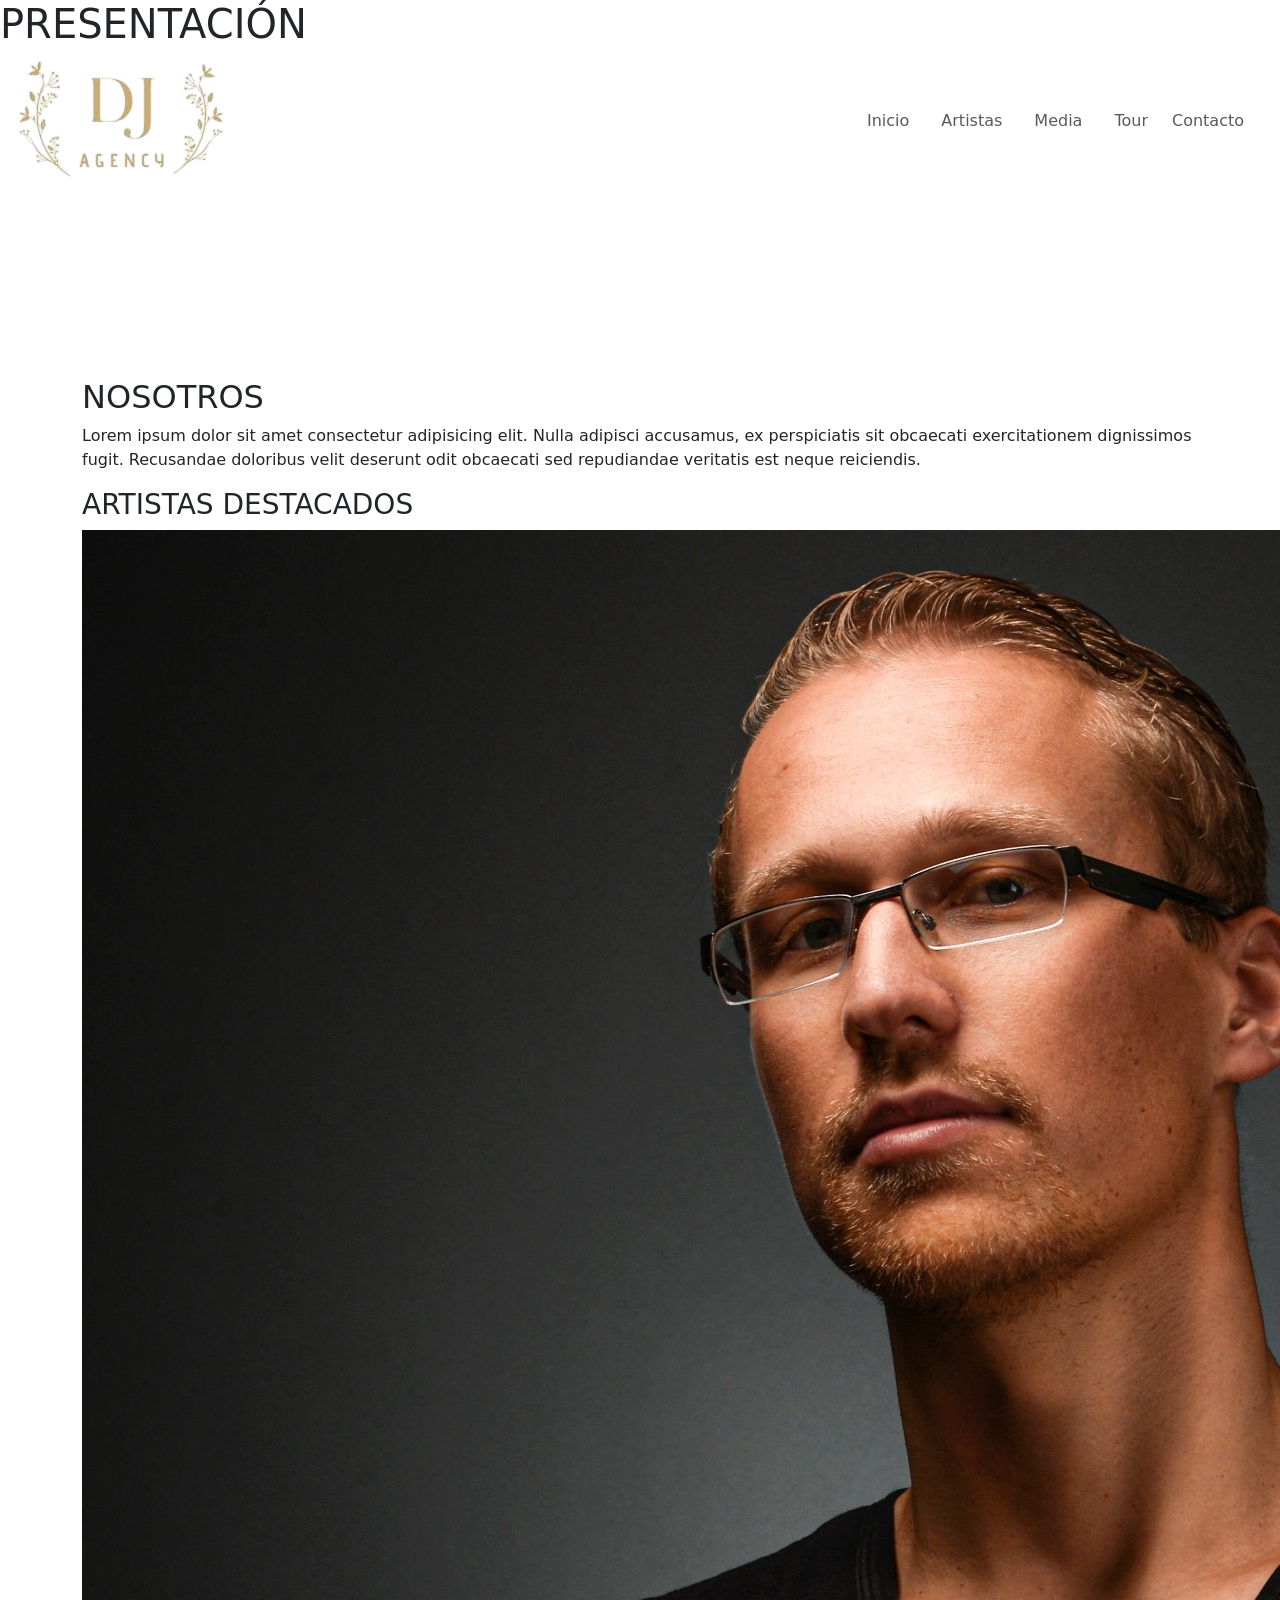
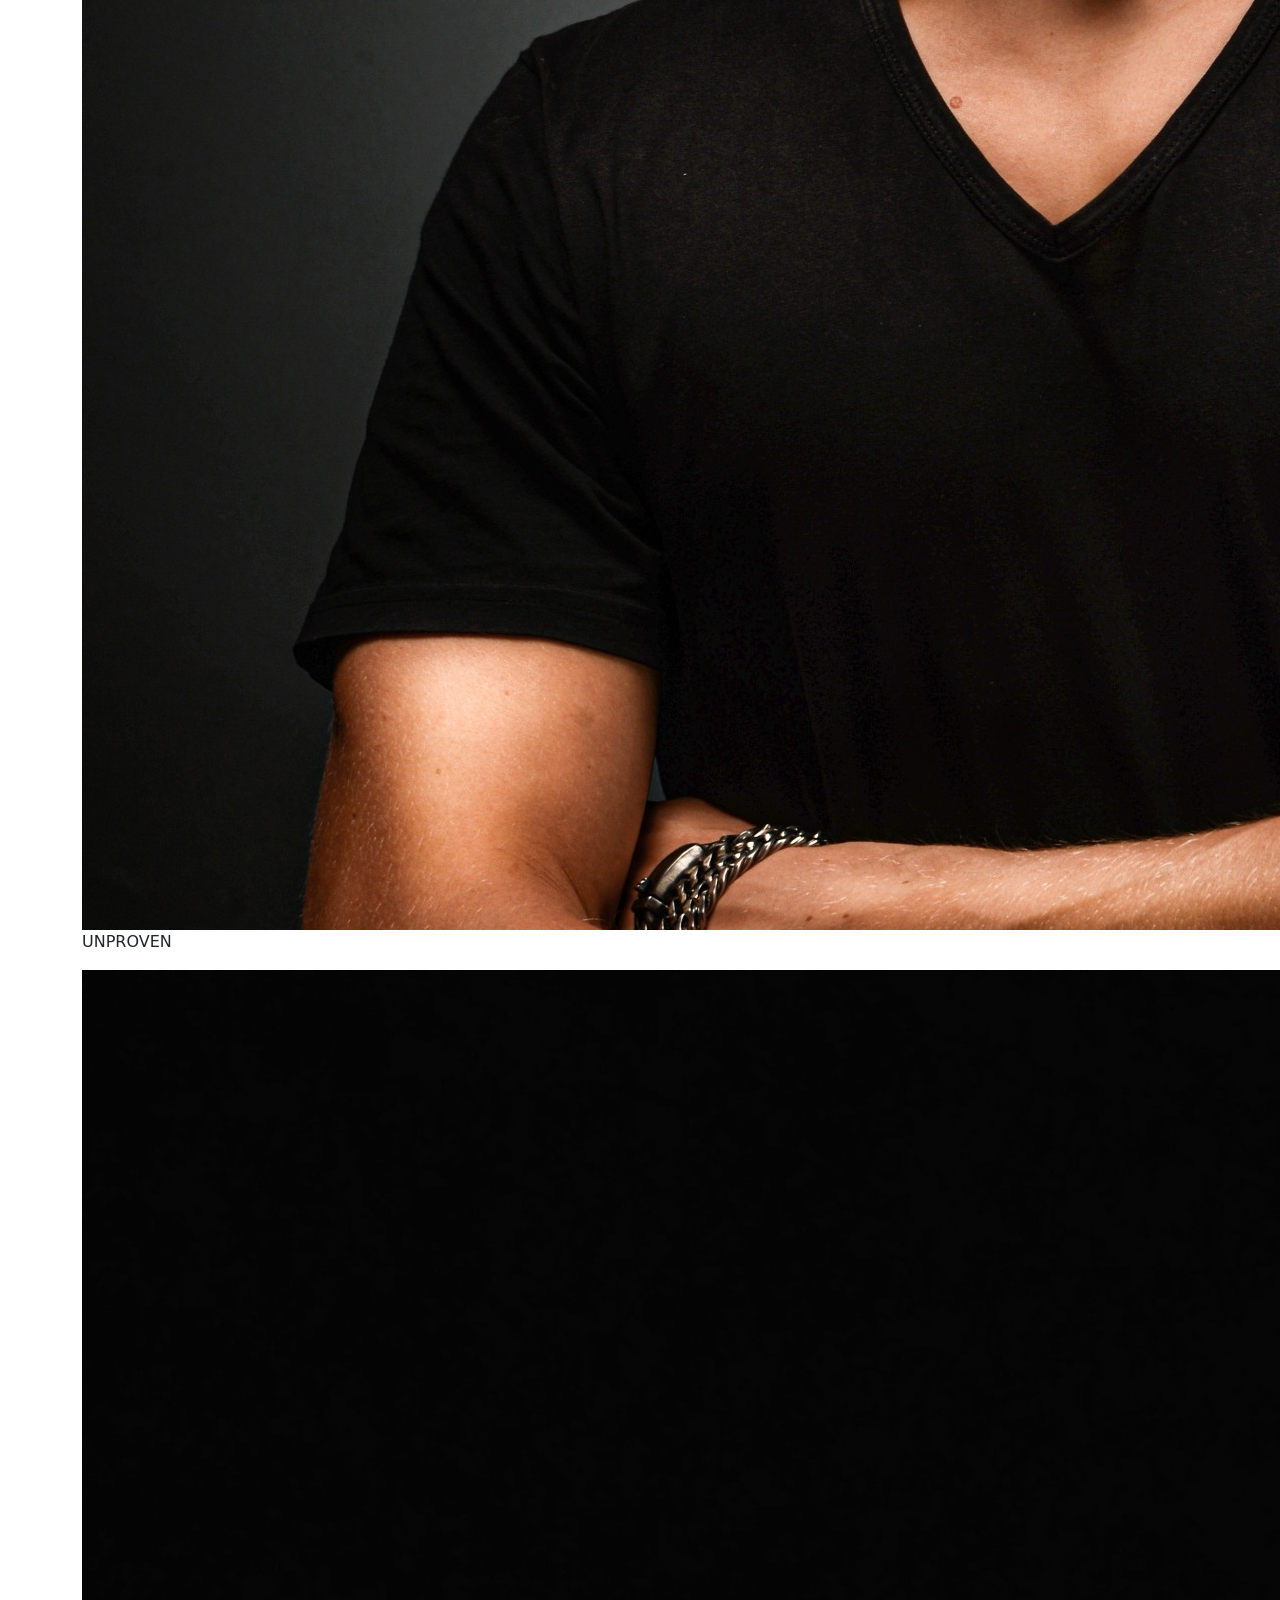
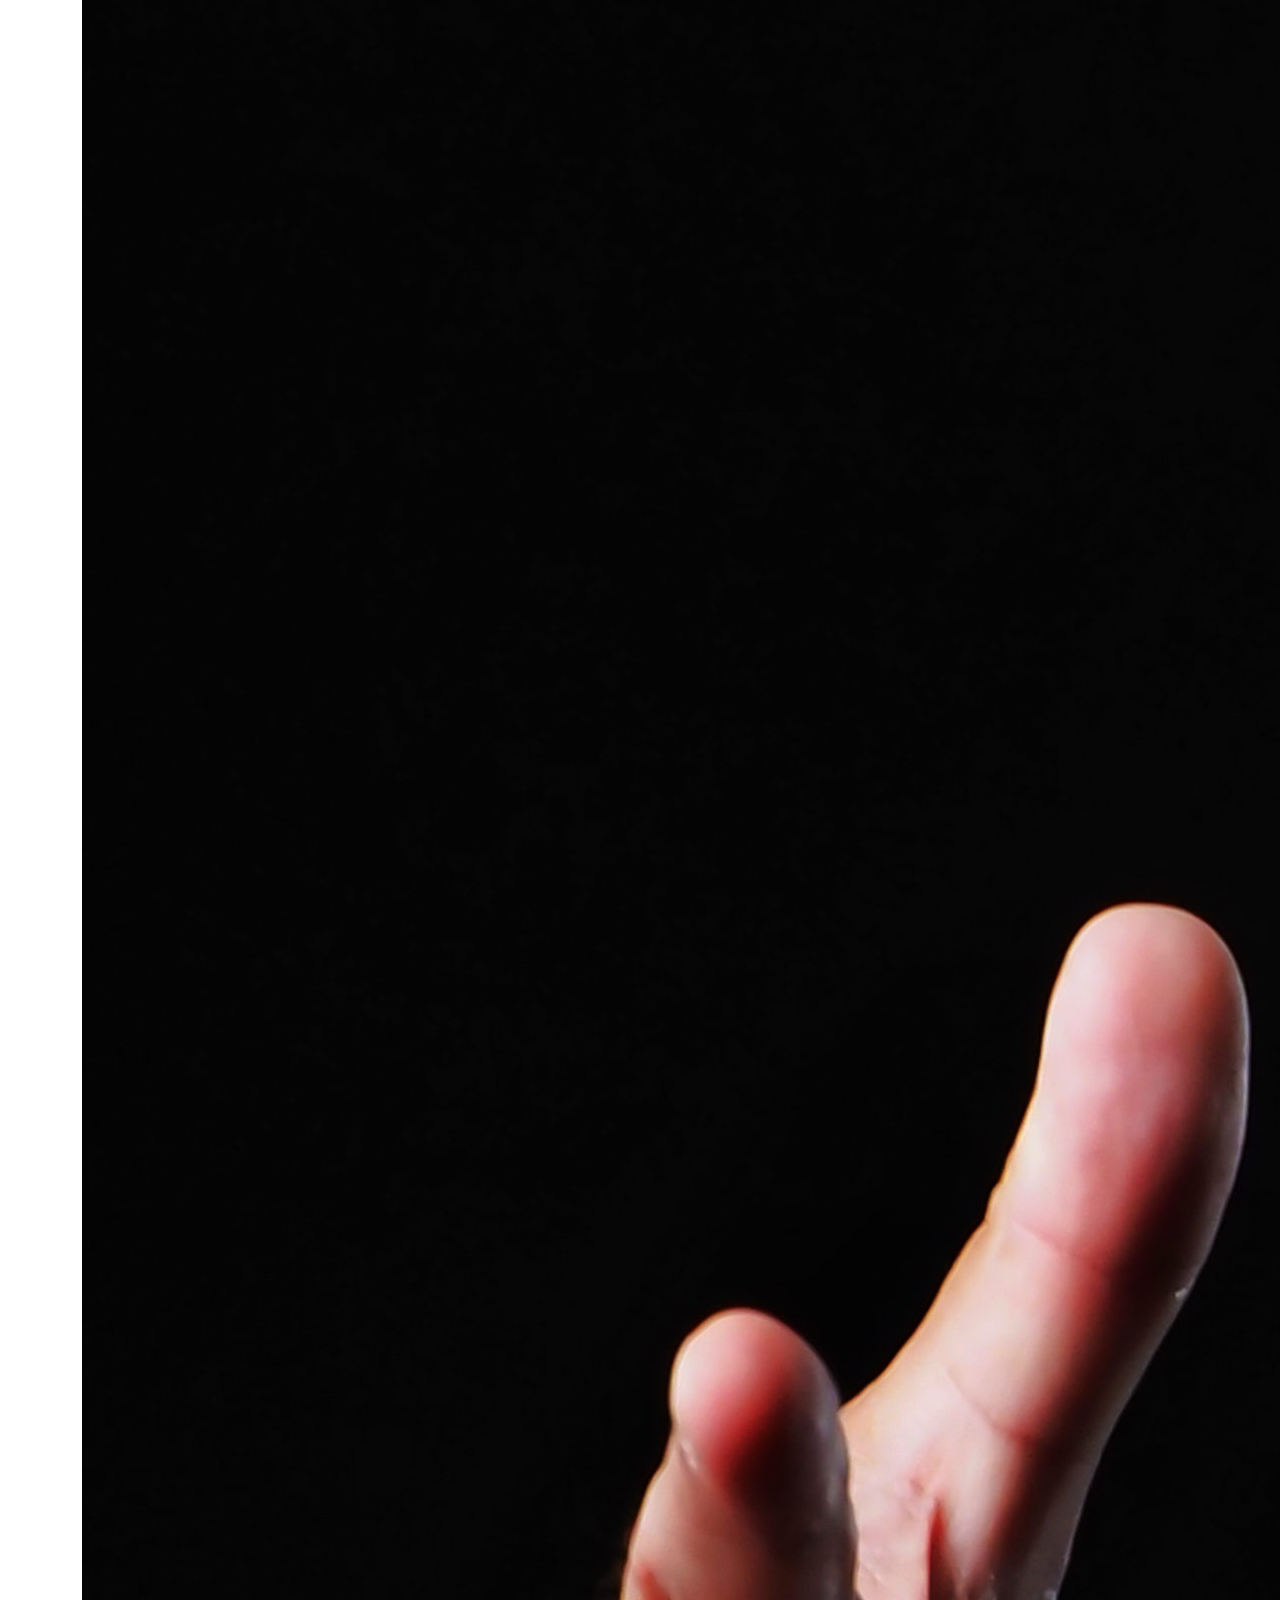
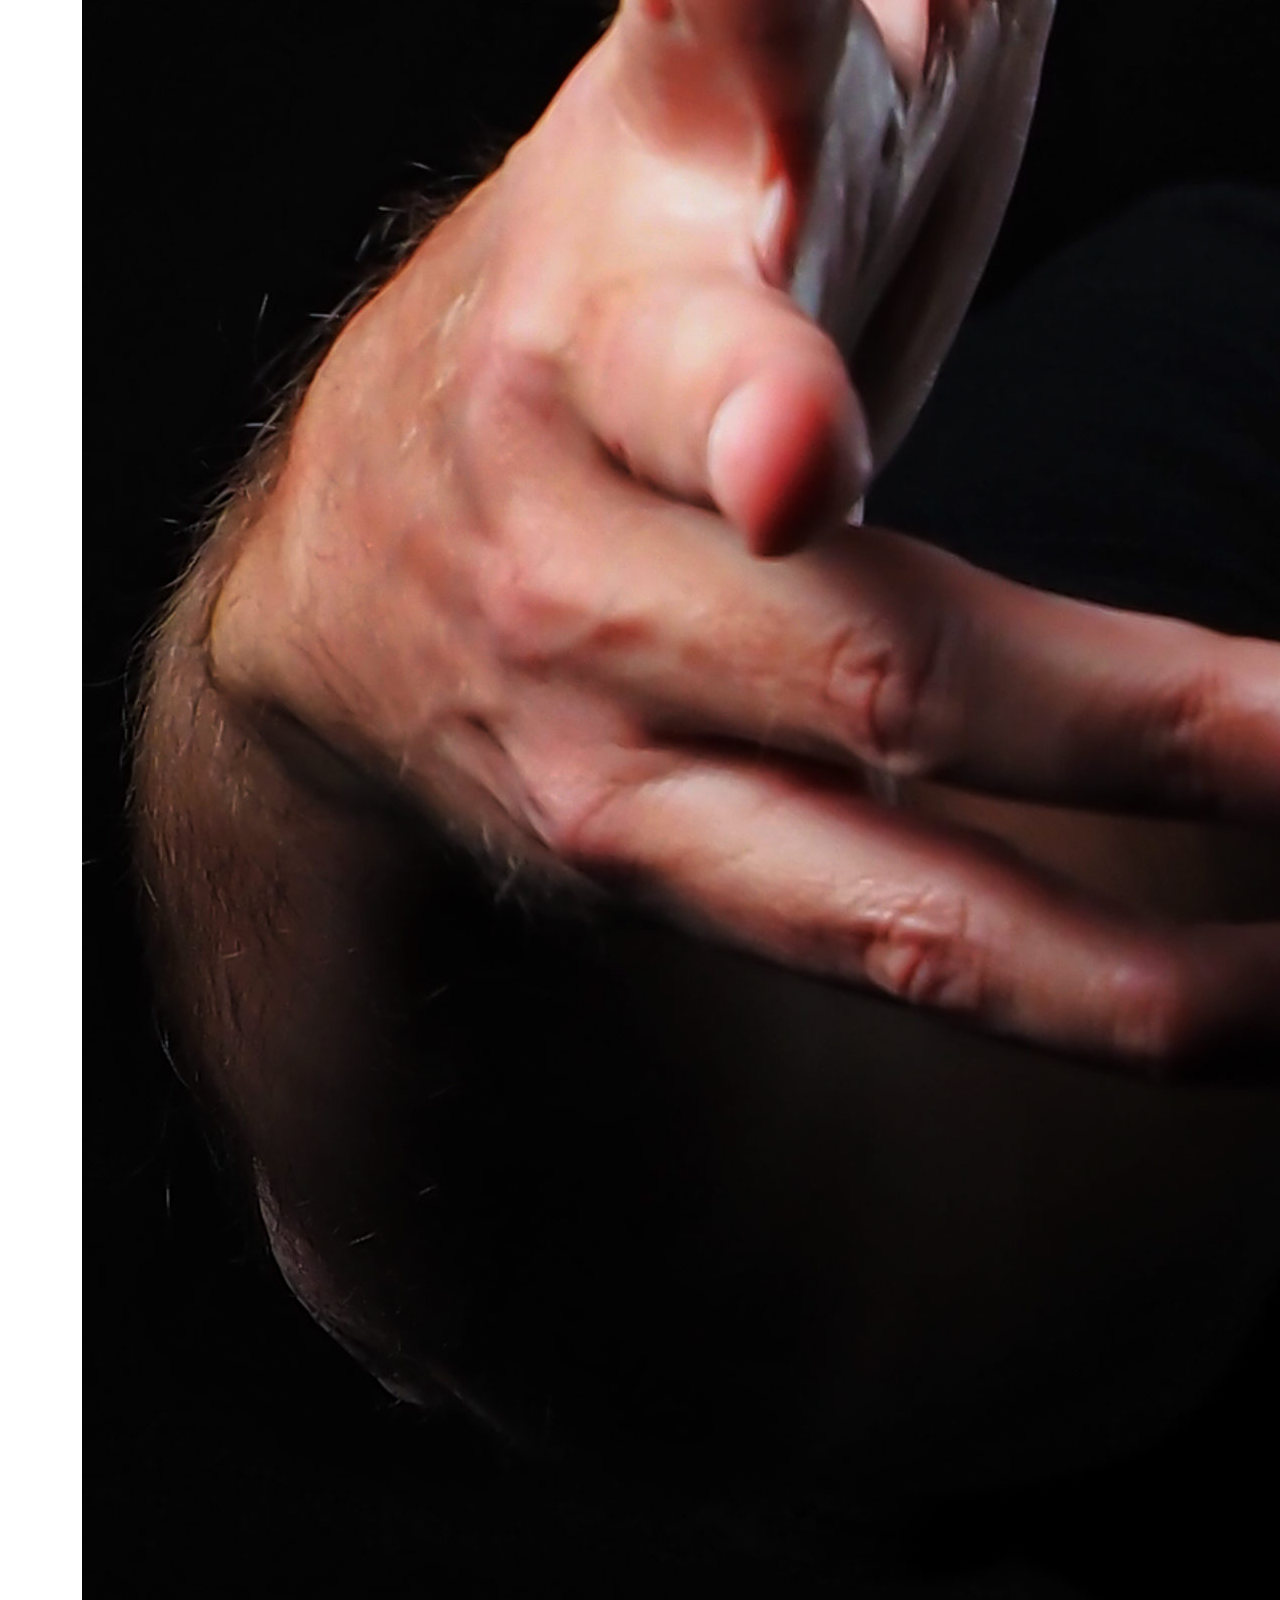
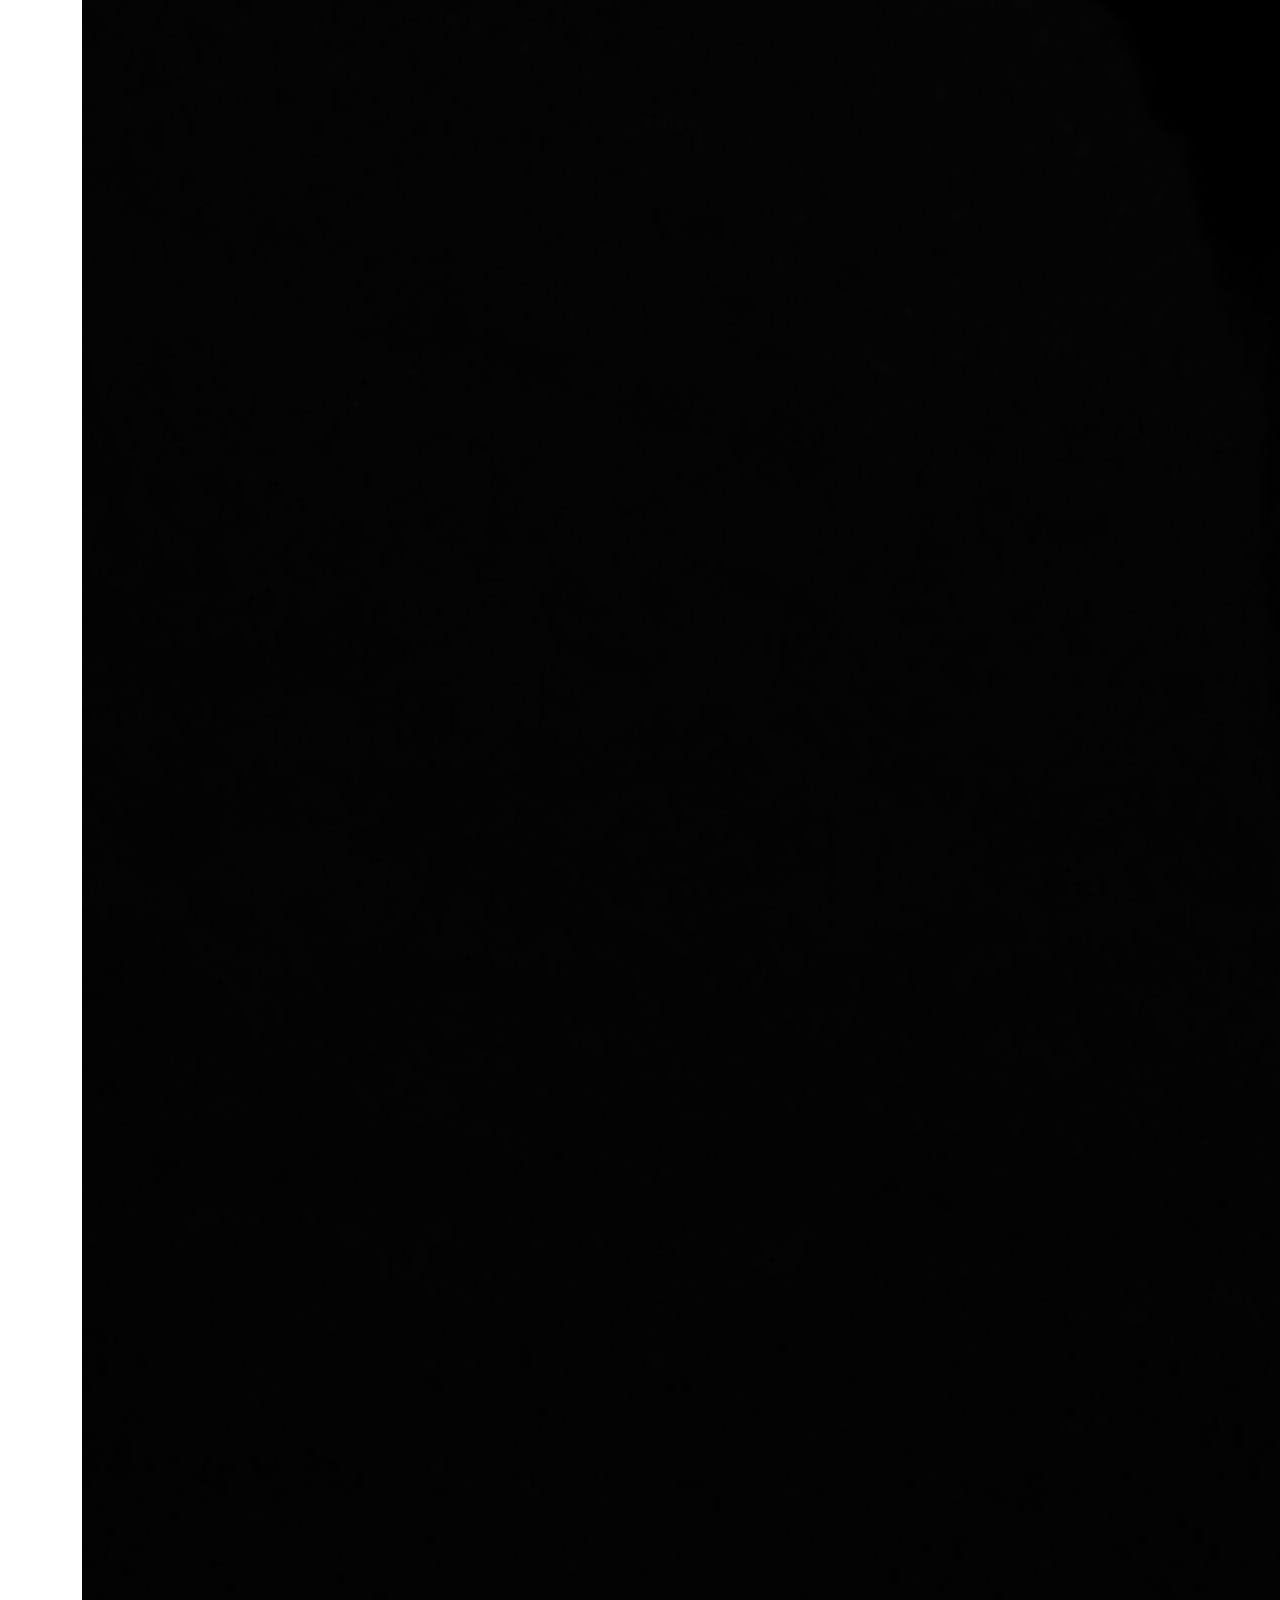
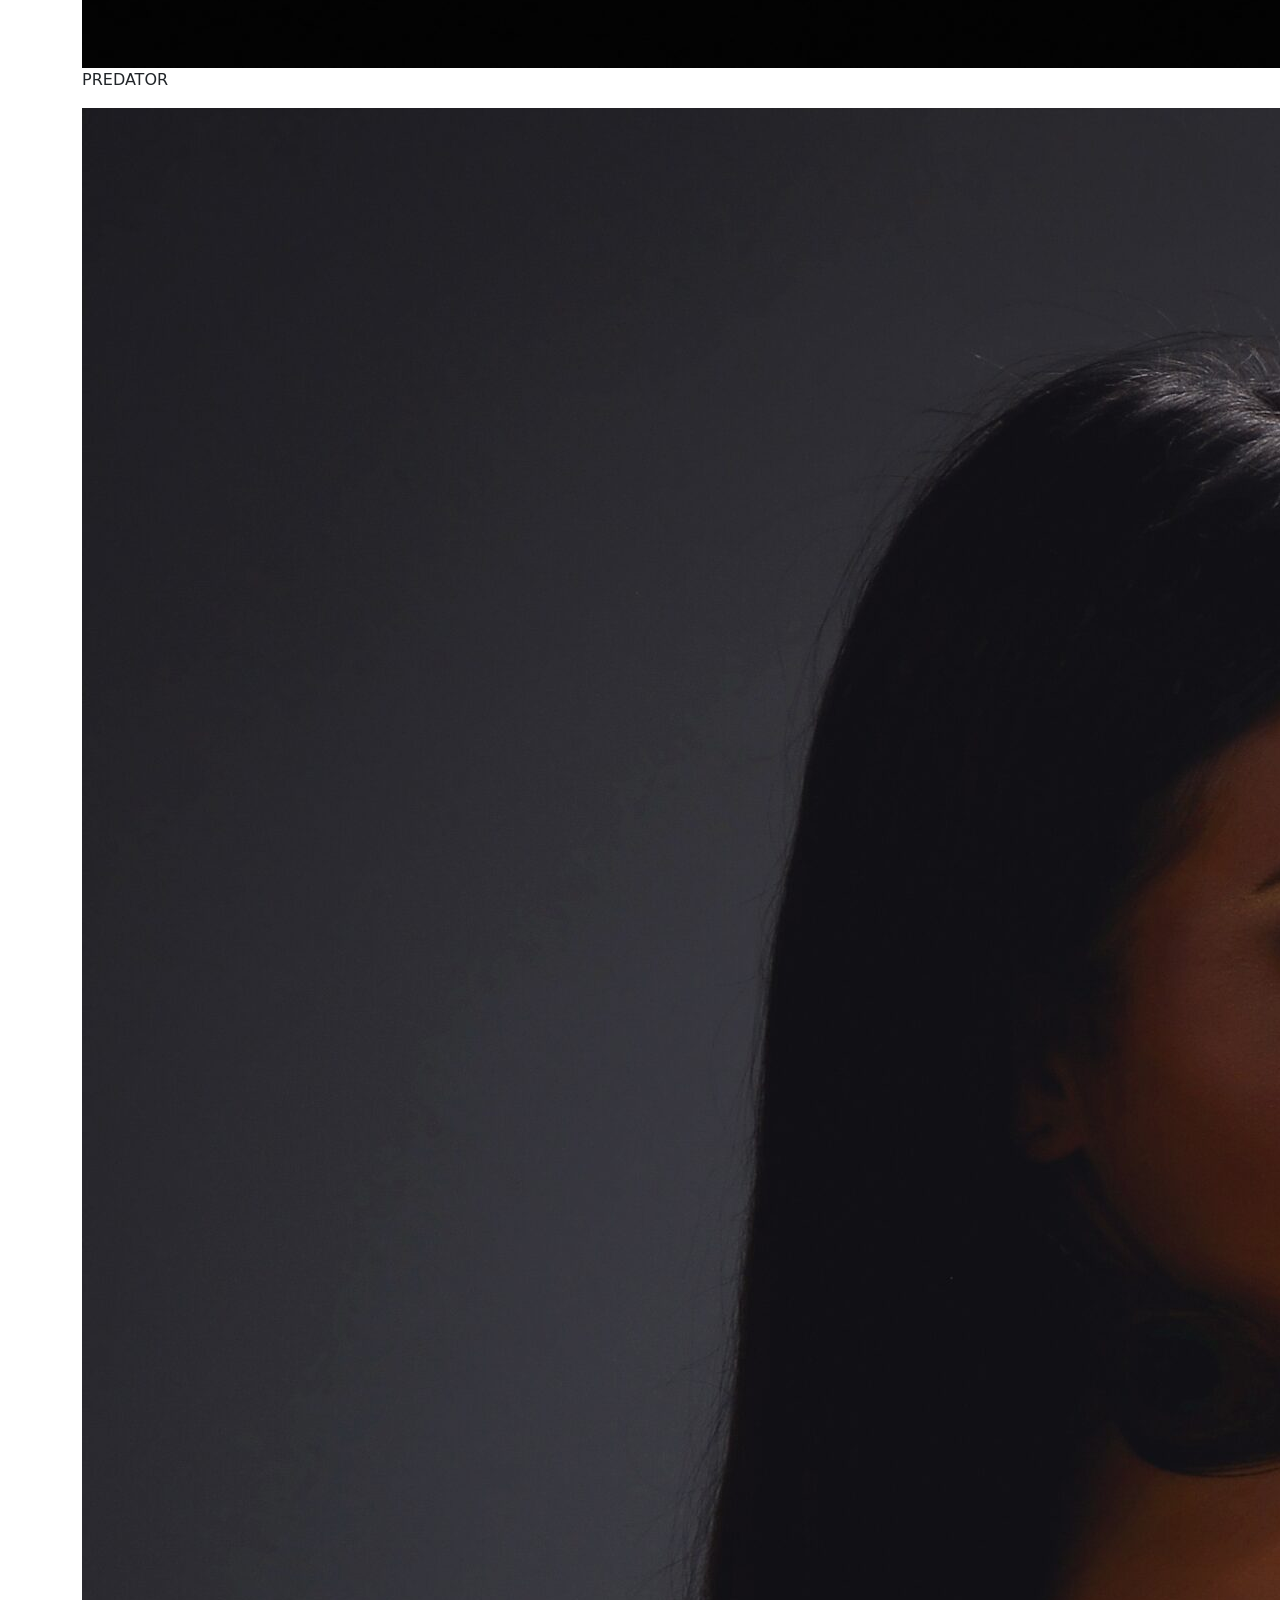
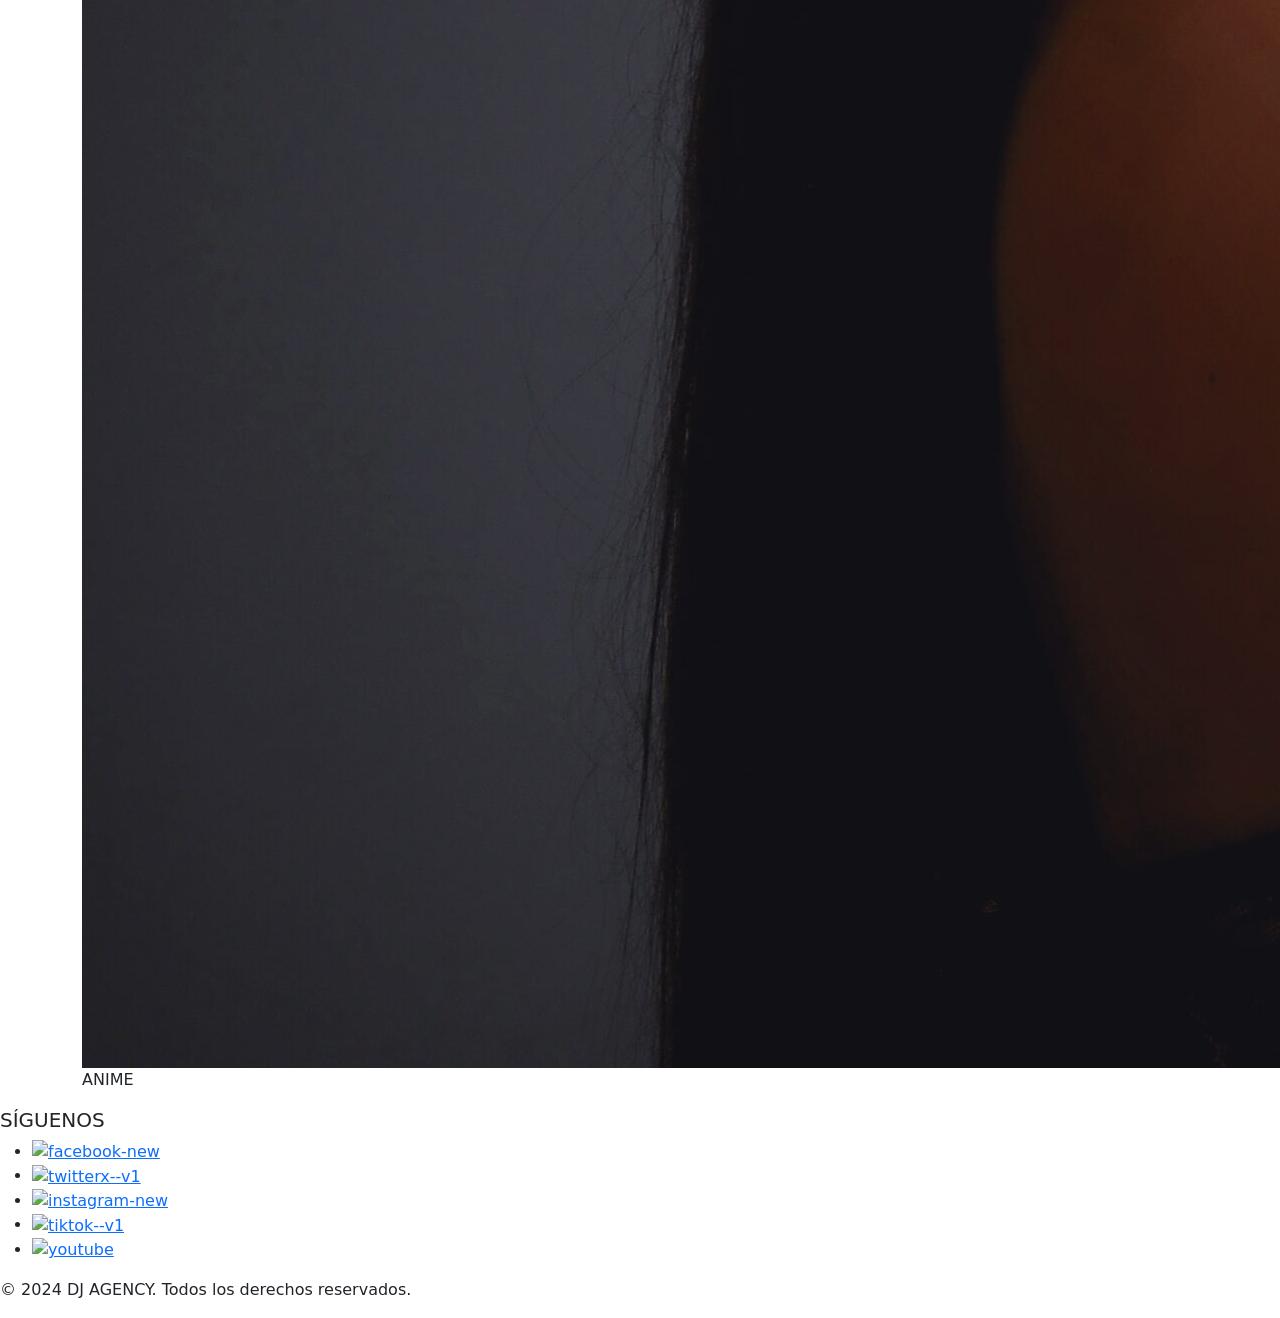
==== index.html @ b101ab2b "first commit" ====
<!DOCTYPE html>
<html lang="en">

<head>
    <meta charset="UTF-8">
    <meta name="viewport" content="width=device-width, initial-scale=1.0">
    <link href="https://cdn.jsdelivr.net/npm/bootstrap@5.3.3/dist/css/bootstrap.min.css" rel="stylesheet"
        integrity="sha384-QWTKZyjpPEjISv5WaRU9OFeRpok6YctnYmDr5pNlyT2bRjXh0JMhjY6hW+ALEwIH" crossorigin="anonymous">
    <link rel="stylesheet" href="css/style.css">
    <title>DJ AGENCY - INICIO</title>
</head>

<body>
    <!-- Banner principal -->
    <header>
        
        <!-- navbar bootstrap -->

        <nav class="navbar navbar-expand-lg  fixed-top">
            <div class="container-fluid">
                <img class="logo-dest" src="img/dj-agency-logo.png" alt="">
                <button class="navbar-toggler pe-8" type="button" data-bs-toggle="offcanvas"
                    data-bs-target="#offcanvasNavbar" aria-controls="offcanvasNavbar" aria-label="Toggle navigation">
                    <span class="navbar-toggler-icon"></span>
                </button>
                <div class="offcanvas offcanvas-end" tabindex="-1" id="offcanvasNavbar"
                    aria-labelledby="offcanvasNavbarLabel">
                    <div class="offcanvas-header">
                        <button type="button" class="btn-close" data-bs-dismiss="offcanvas" aria-label="Close"></button>
                    </div>
                    <div class="offcanvas-body">
                        <ul class="navbar-nav justify-content-end flex-grow-1 pe-3">
                            <li class="nav-item">
                                <a class="nav-link mx-lg-2" aria-current="page" href="index.html">Inicio</a>
                            </li>
                            <li class="nav-item">
                                <a class="nav-link mx-lg-2" href="pages/artistas.html">Artistas</a>
                            </li>
                            <li class="nav-item">
                                <a class="nav-link mx-lg-2" href="pages/media.html">Media</a>
                            </li>
                            <li class="nav-item">
                                <a class="nav-link mx-lg-2" href="pages/tour.html">Tour</a>
                            </li>
                            <li class="nav-item">
                                <a class="nav-link" href="pages/contacto.html">Contacto</a>
                            </li>
                        </ul>

                    </div>
                </div>
            </div>
        </nav>
    </header>

    <!-- contenido principal -->
    <main>
        <!-- video presentacion -->
        <section>
            <h1 class="pres pres-flex">PRESENTACIÓN</h1>
            <iframe class="video-pres" width="800" height="315" src="https://www.youtube.com/embed/mkggXE5e2yk?si=im5y6TfJzUk7rDDZ"
                title="YouTube video player" frameborder="0"
                allow="accelerometer; autoplay; clipboard-write; encrypted-media; gyroscope; picture-in-picture; web-share"
                referrerpolicy="strict-origin-when-cross-origin" allowfullscreen></iframe>
        </section>
        <!-- sobre nosotros -->
        <section class="container">
            <div class="box">
                <h2>NOSOTROS</h2>
                <P>Lorem ipsum dolor sit amet consectetur adipisicing elit. Nulla adipisci accusamus, ex perspiciatis sit
                obcaecati exercitationem dignissimos fugit. Recusandae doloribus velit deserunt odit obcaecati sed
                repudiandae veritatis est neque reiciendis.</P>
            </div>
        
        <!-- artistas destacados -->
            <div class="destacados box"> 
                <h3 class="destacados-art">ARTISTAS DESTACADOS</h3>
                <img src="img/unproven-press.jpg" class="img-dest" alt="">
                <p>UNPROVEN</p>
                <img src="img/predator-press.jpg" class="img-dest" alt="">
                <p>PREDATOR</p>
                <img src="img/anime-press.jpg" class="img-dest" alt="">
                <p>ANIME</p>
            </div>
        </section>
    </main>

    <!-- footer -->
    <footer class="pie-pagina">
        <div class="grupo-1">
            <div class="box">
                <h5>SÍGUENOS</h5>
                <ul class="social-links">
                    <li>
                        <a href="https://www.facebook.com/miempresa" target="_blank">
                            <img width="48" height="48" src="https://img.icons8.com/fluency/48/facebook-new.png" alt="facebook-new"/>
                        </a>
                        
                    </li>
                    <li>
                        <a href="https://x.com/miempresa" target="_blank">
                            <img width="48" height="48" src="https://img.icons8.com/ios-filled/50/twitterx--v1.png" alt="twitterx--v1"/>
                        </a>
                    </li>
                    <li>
                        <a href="https://www.instagram.com/miempresa" target="_blank">
                            <img width="48" height="48" src="https://img.icons8.com/fluency/48/instagram-new.png" alt="instagram-new"/>
                        </a>
                    </li>
                    <li>
                        <a href="https://www.tiktok.com/miempresa" target="_blank">
                            <img width="48" height="48" src="https://img.icons8.com/color/48/tiktok--v1.png" alt="tiktok--v1"/>
                        </a>
                    </li>
                    <li>
                        <a href="https://www.youtube.com/miempresa" target="_blank">
                            <img width="48" height="48" src="https://img.icons8.com/fluency/48/youtube.png" alt="youtube"/>
                        </a>
                    </li>

                </ul>
            </div>
            <div class="grupo-2">
                <p class="copy">&copy; 2024 DJ AGENCY. Todos los derechos reservados.</p>
            </div>
        </div>
    </footer>

        <!-- bootstrap JS -->
    <script src="https://cdn.jsdelivr.net/npm/bootstrap@5.3.3/dist/js/bootstrap.bundle.min.js" integrity="sha384-YvpcrYf0tY3lHB60NNkmXc5s9fDVZLESaAA55NDzOxhy9GkcIdslK1eN7N6jIeHz" crossorigin="anonymous"></script>
</body>

</html>
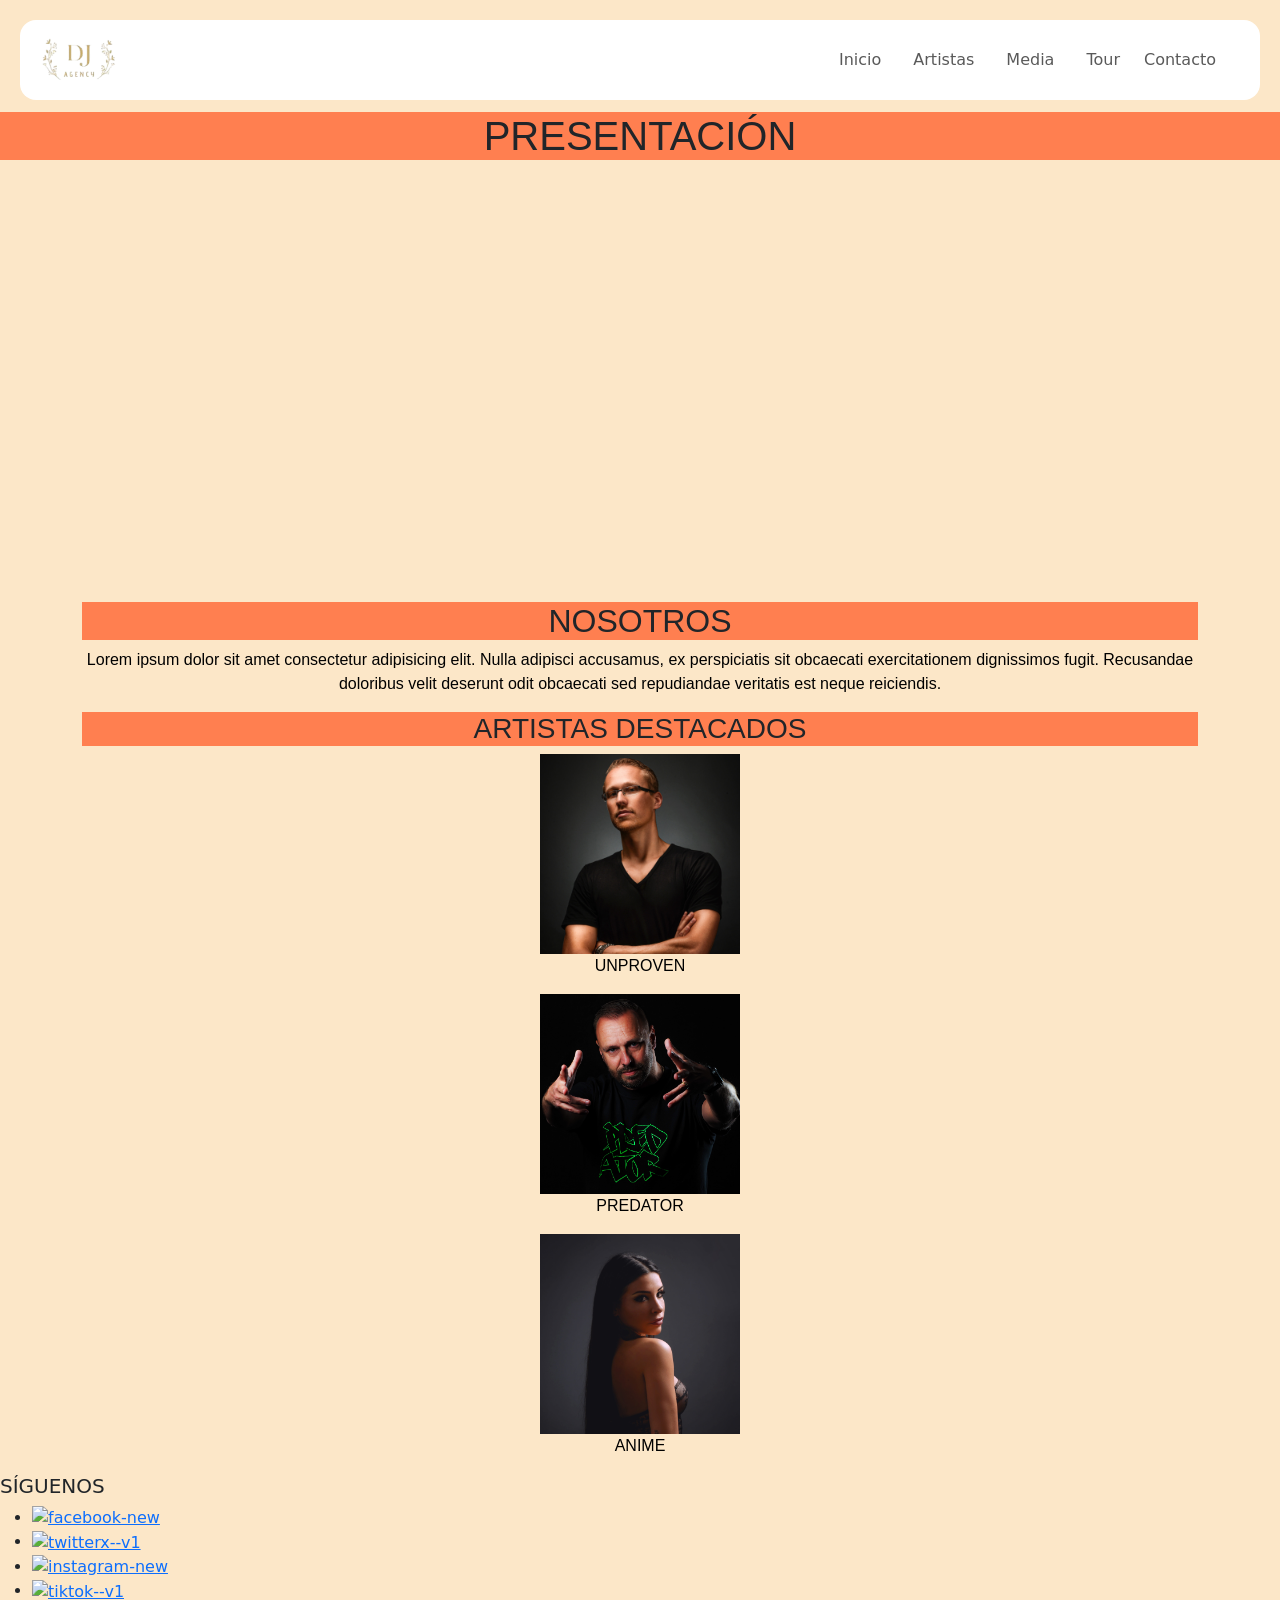
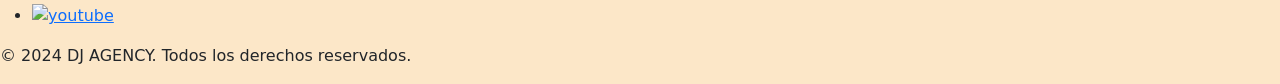
==== commit 0612cd75: "actualizacion sass" ====
--- a/index.html
+++ b/index.html
@@ -19,31 +19,31 @@
         <nav class="navbar navbar-expand-lg  fixed-top">
             <div class="container-fluid">
                 <img class="logo-dest" src="img/dj-agency-logo.png" alt="">
-                <button class="navbar-toggler pe-8" type="button" data-bs-toggle="offcanvas"
+                <button class="navbar-toggler pe-8 navbar-tog" type="button" data-bs-toggle="offcanvas"
                     data-bs-target="#offcanvasNavbar" aria-controls="offcanvasNavbar" aria-label="Toggle navigation">
                     <span class="navbar-toggler-icon"></span>
                 </button>
                 <div class="offcanvas offcanvas-end" tabindex="-1" id="offcanvasNavbar"
                     aria-labelledby="offcanvasNavbarLabel">
                     <div class="offcanvas-header">
-                        <button type="button" class="btn-close" data-bs-dismiss="offcanvas" aria-label="Close"></button>
+                        <button type="button" class="btn-close button-close" data-bs-dismiss="offcanvas" aria-label="Close"></button>
                     </div>
                     <div class="offcanvas-body">
                         <ul class="navbar-nav justify-content-end flex-grow-1 pe-3">
                             <li class="nav-item">
-                                <a class="nav-link mx-lg-2" aria-current="page" href="index.html">Inicio</a>
+                                <a class="nav-link mx-lg-2  nav-l" aria-current="page" href="index.html">Inicio</a>
                             </li>
                             <li class="nav-item">
-                                <a class="nav-link mx-lg-2" href="pages/artistas.html">Artistas</a>
+                                <a class="nav-link mx-lg-2 nav-l" href="pages/artistas.html">Artistas</a>
                             </li>
                             <li class="nav-item">
-                                <a class="nav-link mx-lg-2" href="pages/media.html">Media</a>
+                                <a class="nav-link mx-lg-2 nav-l" href="pages/media.html">Media</a>
                             </li>
                             <li class="nav-item">
-                                <a class="nav-link mx-lg-2" href="pages/tour.html">Tour</a>
+                                <a class="nav-link mx-lg-2 nav-l" href="pages/tour.html">Tour</a>
                             </li>
                             <li class="nav-item">
-                                <a class="nav-link" href="pages/contacto.html">Contacto</a>
+                                <a class="nav-link nav-l" href="pages/contacto.html">Contacto</a>
                             </li>
                         </ul>
 
--- a/css/style.css
+++ b/css/style.css
@@ -0,0 +1,129 @@
+/*reset*/
+* {
+  margin: 0;
+  padding: 0;
+  box-sizing: border-box;
+}
+
+/*estilos generales*/
+body {
+  background-color: #FCE7C8;
+}
+
+/*estilos de header*/
+header {
+  text-align: center;
+}
+
+.navbar {
+  background-color: white;
+  height: 80px;
+  margin: 20px;
+  border-radius: 16px;
+  padding: 0.5rem;
+}
+
+.navbar-tog:focus, .button-close:focus {
+  box-shadow: none;
+  outline: none;
+}
+
+.nav-l {
+  font-weight: 500;
+  position: relative;
+}
+
+.nav-l:hover, .nav-link:active {
+  color: coral;
+}
+
+.nav-l:before {
+  content: "";
+  position: absolute;
+  bottom: 0;
+  left: 50%;
+  transform: translateX(-50%);
+  width: 0;
+  height: 2px;
+  background-color: coral;
+  visibility: hidden;
+  transition: 0.3s ease-in-out;
+}
+
+.nav-l:hover:before {
+  width: 100%;
+  visibility: visible;
+}
+
+.logo-dest {
+  width: 80px;
+  border-radius: 25px;
+}
+
+.menu {
+  list-style: none;
+  display: block;
+  padding: 10px;
+}
+
+/*estilos index y artistas*/
+section {
+  text-align: center;
+  margin-top: 7rem;
+}
+section h1 {
+  background-color: coral;
+  font-family: Impact, Haettenschweiler, "Arial Narrow Bold", sans-serif;
+}
+
+section h2 {
+  background-color: coral;
+  font-family: Impact, Haettenschweiler, "Arial Narrow Bold", sans-serif, "Helvetica Neue", Helvetica, sans-serif;
+}
+
+/* artistas destacados */
+.img-dest {
+  width: 200px;
+}
+
+.destacados-art {
+  background-color: coral;
+  font-family: Impact, Haettenschweiler, "Arial Narrow Bold", sans-serif, "Helvetica Neue", Helvetica, sans-serif;
+}
+
+section p {
+  color: black;
+  font-family: "Lucida Sans", "Lucida Sans Regular", "Lucida Grande", "Lucida Sans Unicode", Geneva, Verdana, sans-serif;
+}
+
+@media (max-width: 600px) {
+  .video-pres {
+    width: auto;
+  }
+  .pres-flex {
+    padding: 5px;
+    display: flex;
+  }
+  .container {
+    padding: 5px;
+    display: flex;
+  }
+  .box {
+    margin: 15px;
+  }
+}
+/*estilos media y tour*/
+.carousel-item {
+  text-align: center;
+}
+
+main {
+  text-align: center;
+  margin-top: 7rem;
+}
+main h1 {
+  background-color: coral;
+  font-family: Impact, Haettenschweiler, "Arial Narrow Bold", sans-serif;
+}
+
+/*# sourceMappingURL=style.css.map */
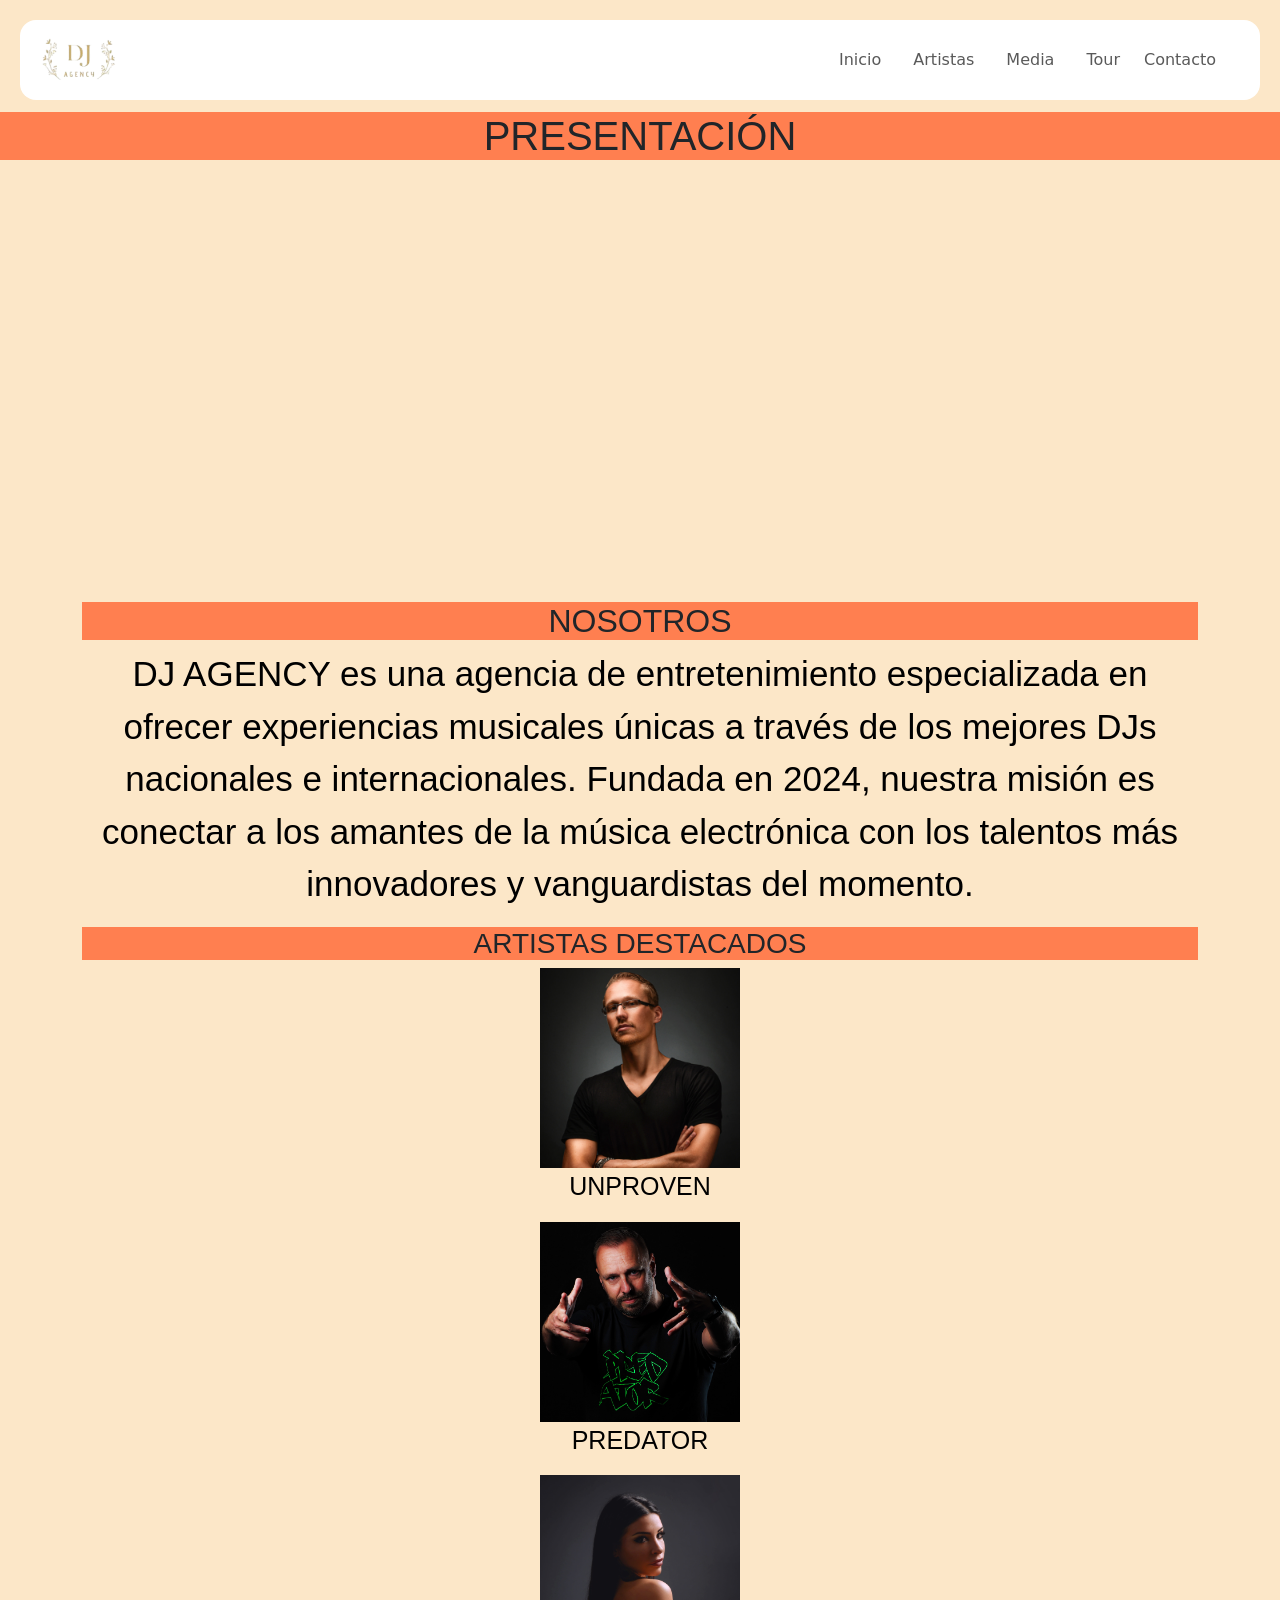
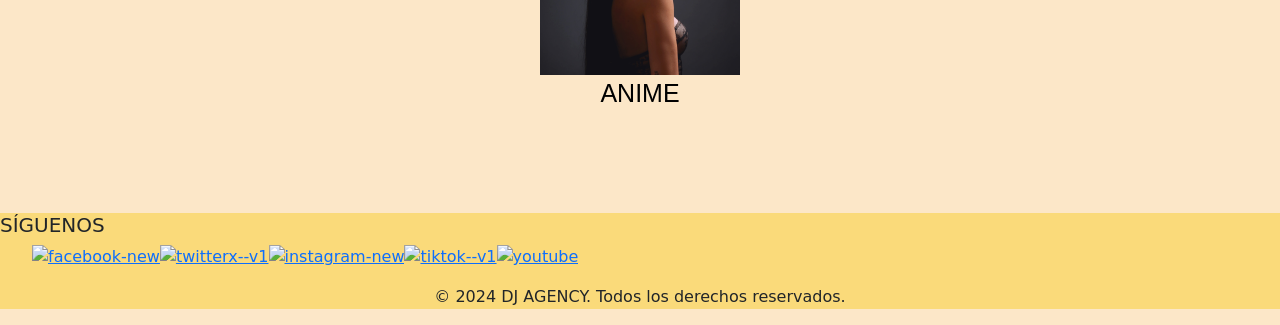
==== commit 1b8b4718: "actualizacion" ====
--- a/index.html
+++ b/index.html
@@ -67,9 +67,9 @@
         <section class="container">
             <div class="box">
                 <h2>NOSOTROS</h2>
-                <P>Lorem ipsum dolor sit amet consectetur adipisicing elit. Nulla adipisci accusamus, ex perspiciatis sit
-                obcaecati exercitationem dignissimos fugit. Recusandae doloribus velit deserunt odit obcaecati sed
-                repudiandae veritatis est neque reiciendis.</P>
+                <P class="nosotros
+                
+                ">DJ AGENCY es una agencia de entretenimiento especializada en ofrecer experiencias musicales únicas a través de los mejores DJs nacionales e internacionales. Fundada en 2024, nuestra misión es conectar a los amantes de la música electrónica con los talentos más innovadores y vanguardistas del momento.</P>
             </div>
         
         <!-- artistas destacados -->
@@ -90,7 +90,7 @@
         <div class="grupo-1">
             <div class="box">
                 <h5>SÍGUENOS</h5>
-                <ul class="social-links">
+                <ul class="social-links center-footer">
                     <li>
                         <a href="https://www.facebook.com/miempresa" target="_blank">
                             <img width="48" height="48" src="https://img.icons8.com/fluency/48/facebook-new.png" alt="facebook-new"/>
--- a/css/style.css
+++ b/css/style.css
@@ -86,14 +86,30 @@
   width: 200px;
 }
 
+.img-dest:hover {
+  opacity: 0.5;
+}
+
 .destacados-art {
   background-color: coral;
   font-family: Impact, Haettenschweiler, "Arial Narrow Bold", sans-serif, "Helvetica Neue", Helvetica, sans-serif;
 }
 
+.destacados p {
+  font-size: 25px;
+}
+
 section p {
   color: black;
   font-family: "Lucida Sans", "Lucida Sans Regular", "Lucida Grande", "Lucida Sans Unicode", Geneva, Verdana, sans-serif;
+}
+
+.nosotros {
+  font-size: 35px;
+}
+
+.destacados .bio-text {
+  font-size: 20px;
 }
 
 @media (max-width: 600px) {
@@ -111,7 +127,21 @@
   .box {
     margin: 15px;
   }
+  .nosotros {
+    font-size: 20px;
+  }
+  .destacados .bio-text {
+    font-size: 15px;
+  }
 }
+.form-container {
+  padding: 15px;
+  border: 2px solid #ccc;
+  background-color: #FCE7C8;
+  align-items: center;
+  text-align: center;
+}
+
 /*estilos media y tour*/
 .carousel-item {
   text-align: center;
@@ -126,4 +156,29 @@
   font-family: Impact, Haettenschweiler, "Arial Narrow Bold", sans-serif;
 }
 
+.box-calendario {
+  margin: 15px;
+  text-align: center;
+}
+
+/*estilos footer*/
+footer {
+  margin-top: 100px;
+  background-color: #FADA7A;
+}
+footer div div ul {
+  display: flex;
+}
+footer div div ul li {
+  list-style: none;
+  text-decoration: none;
+}
+footer div div ul li a img:hover {
+  opacity: 0.5;
+}
+
+.copy {
+  text-align: center;
+}
+
 /*# sourceMappingURL=style.css.map */
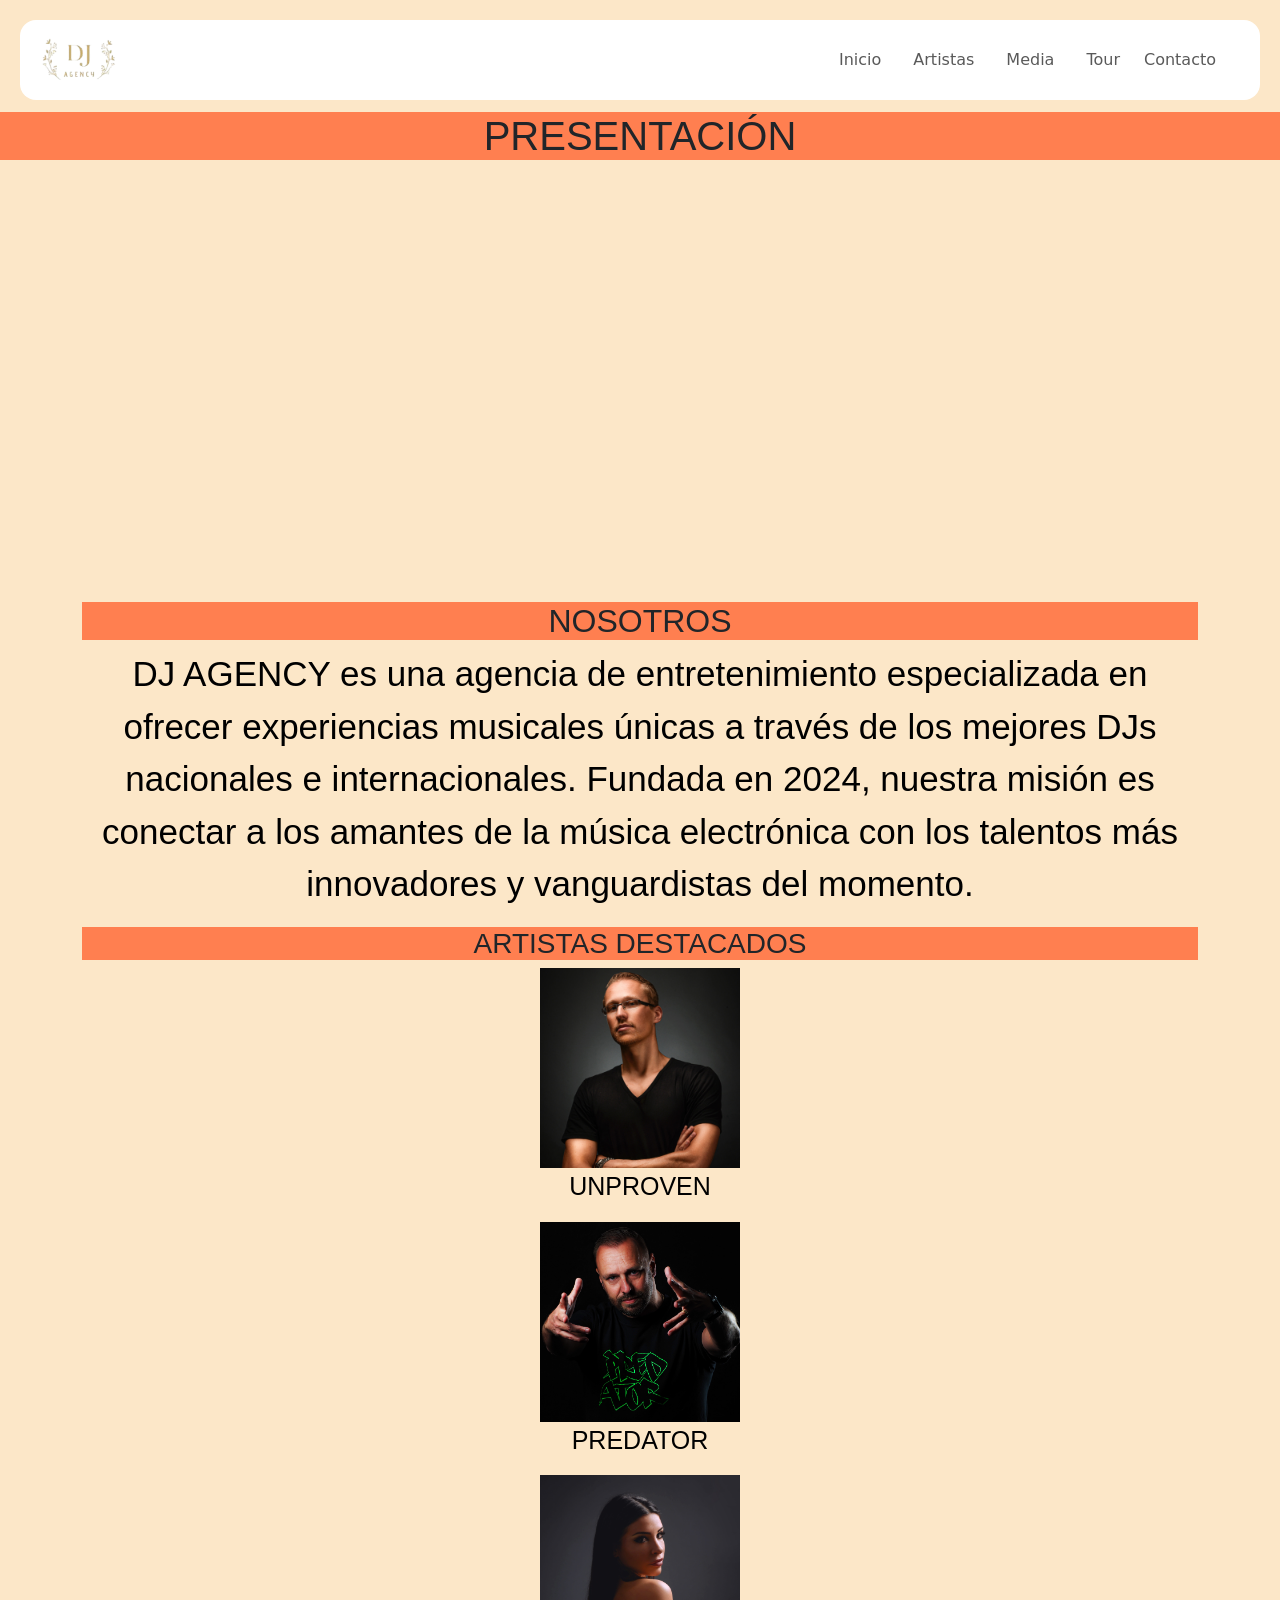
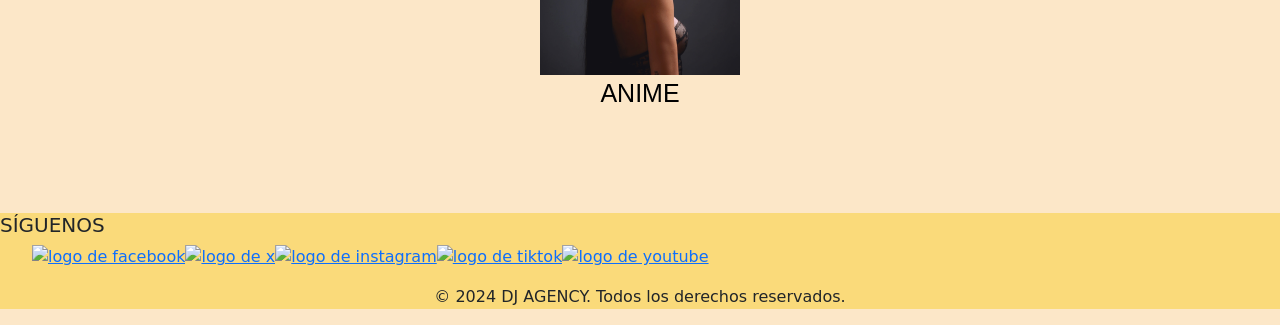
==== commit ffb70572: "modificaciones de alt" ====
--- a/index.html
+++ b/index.html
@@ -18,7 +18,7 @@
 
         <nav class="navbar navbar-expand-lg  fixed-top">
             <div class="container-fluid">
-                <img class="logo-dest" src="img/dj-agency-logo.png" alt="">
+                <img class="logo-dest" src="img/dj-agency-logo.png" alt="logo de dj agency">
                 <button class="navbar-toggler pe-8 navbar-tog" type="button" data-bs-toggle="offcanvas"
                     data-bs-target="#offcanvasNavbar" aria-controls="offcanvasNavbar" aria-label="Toggle navigation">
                     <span class="navbar-toggler-icon"></span>
@@ -67,19 +67,17 @@
         <section class="container">
             <div class="box">
                 <h2>NOSOTROS</h2>
-                <P class="nosotros
-                
-                ">DJ AGENCY es una agencia de entretenimiento especializada en ofrecer experiencias musicales únicas a través de los mejores DJs nacionales e internacionales. Fundada en 2024, nuestra misión es conectar a los amantes de la música electrónica con los talentos más innovadores y vanguardistas del momento.</P>
+                <P class="nosotros">DJ AGENCY es una agencia de entretenimiento especializada en ofrecer experiencias musicales únicas a través de los mejores DJs nacionales e internacionales. Fundada en 2024, nuestra misión es conectar a los amantes de la música electrónica con los talentos más innovadores y vanguardistas del momento.</P>
             </div>
         
         <!-- artistas destacados -->
             <div class="destacados box"> 
                 <h3 class="destacados-art">ARTISTAS DESTACADOS</h3>
-                <img src="img/unproven-press.jpg" class="img-dest" alt="">
+                <img src="img/unproven-press.jpg" class="img-dest" alt="imagen de presskit dj unproven">
                 <p>UNPROVEN</p>
-                <img src="img/predator-press.jpg" class="img-dest" alt="">
+                <img src="img/predator-press.jpg" class="img-dest" alt="imagen de presskit dj predator">
                 <p>PREDATOR</p>
-                <img src="img/anime-press.jpg" class="img-dest" alt="">
+                <img src="img/anime-press.jpg" class="img-dest" alt="imagen de presskit dj anime">
                 <p>ANIME</p>
             </div>
         </section>
@@ -93,28 +91,28 @@
                 <ul class="social-links center-footer">
                     <li>
                         <a href="https://www.facebook.com/miempresa" target="_blank">
-                            <img width="48" height="48" src="https://img.icons8.com/fluency/48/facebook-new.png" alt="facebook-new"/>
+                            <img width="48" height="48" src="https://img.icons8.com/fluency/48/facebook-new.png" alt="logo de facebook" target="_blank"/>
                         </a>
                         
                     </li>
                     <li>
                         <a href="https://x.com/miempresa" target="_blank">
-                            <img width="48" height="48" src="https://img.icons8.com/ios-filled/50/twitterx--v1.png" alt="twitterx--v1"/>
+                            <img width="48" height="48" src="https://img.icons8.com/ios-filled/50/twitterx--v1.png" alt="logo de x"/>
                         </a>
                     </li>
                     <li>
                         <a href="https://www.instagram.com/miempresa" target="_blank">
-                            <img width="48" height="48" src="https://img.icons8.com/fluency/48/instagram-new.png" alt="instagram-new"/>
+                            <img width="48" height="48" src="https://img.icons8.com/fluency/48/instagram-new.png" alt="logo de instagram"/>
                         </a>
                     </li>
                     <li>
                         <a href="https://www.tiktok.com/miempresa" target="_blank">
-                            <img width="48" height="48" src="https://img.icons8.com/color/48/tiktok--v1.png" alt="tiktok--v1"/>
+                            <img width="48" height="48" src="https://img.icons8.com/color/48/tiktok--v1.png" alt="logo de tiktok"/>
                         </a>
                     </li>
                     <li>
                         <a href="https://www.youtube.com/miempresa" target="_blank">
-                            <img width="48" height="48" src="https://img.icons8.com/fluency/48/youtube.png" alt="youtube"/>
+                            <img width="48" height="48" src="https://img.icons8.com/fluency/48/youtube.png" alt="logo de youtube"/>
                         </a>
                     </li>
 
--- a/css/style.css
+++ b/css/style.css
@@ -116,10 +116,6 @@
   .video-pres {
     width: auto;
   }
-  .pres-flex {
-    padding: 5px;
-    display: flex;
-  }
   .container {
     padding: 5px;
     display: flex;
@@ -128,7 +124,7 @@
     margin: 15px;
   }
   .nosotros {
-    font-size: 20px;
+    font-size: 14px;
   }
   .destacados .bio-text {
     font-size: 15px;
